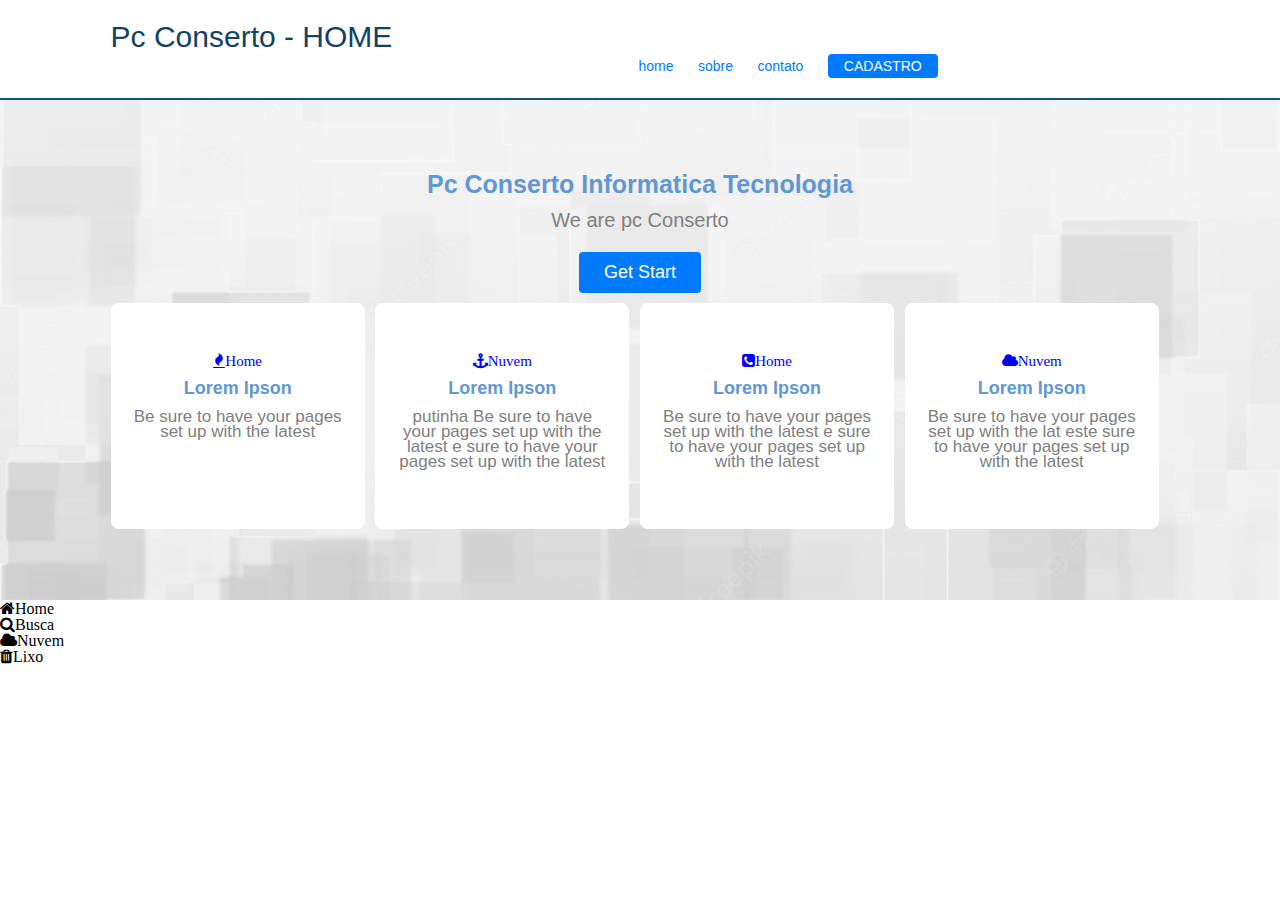
==== index.html @ d09386d0 "second commit" ====
<!DOCTYPE <!DOCTYPE html>
<html lang="pt">
    <head>
        <title> meu index</title>
        <meta charset="UTF-8">
        <meta name="viewport" content="width=device-width, initial-scale=1">
        <link href="css/style.css" rel="stylesheet">
        <link rel="stylesheet" href="https://cdnjs.cloudflare.com/ajax/libs/font-awesome/4.7.0/css/font-awesome.min.css">

    </head>
    <body>
    
        <header>
            <div class="center">
                <div class="logo">
                     <h2>Pc Conserto - HOME</h2>
            </div>

        <div class="menu">
            <a href="index.html">home</a>
            <a href="www.liliani.com.br">sobre</a>
            <a href="www.liliani.com.br">contato</a>
            <a class="btn-menu" href="cadastro.html">CADASTRO</a>
        </div>
            </div>
        </header>


        <section class="main">
            <div class="center">
                <div class="main_cta">
                    <h2>Pc Conserto Informatica Tecnologia</h2>
                    <P>We are pc Conserto</P>
                    <button>Get Start</button>
                    
                    <div class="diferenciais">
                    
                        
                        <div class="diferencial-single">
                            <i class="fa fa-fire">Home</i>
                                <h2> Lorem Ipson</h2>
                                    <p>
                                    Be sure to have your pages set up with the latest
                                       </P> 
                                    </div>

                                 
                        <div class="diferencial-single">
                            <i class="fa fa-anchor">Nuvem</i>
                              <h2> Lorem Ipson</h2>
                                  <p>
                                   putinha Be sure to have your pages set up with the latest
                                   e sure to have your pages set up with the latest
                                   </P>
                        </div>
                        
                        <div class="diferencial-single">
                            <i class="fa fa-phone-square">Home</i>
                                <h2> Lorem Ipson</h2>
                                    <p>
                                    Be sure to have your pages set up with the latest
                                    e sure to have your pages set up with the latest
                                    </p>
                                </div>

                        <div class="diferencial-single">
                            <i class="fa fa-cloud">Nuvem</i>
                                <h2> Lorem Ipson</h2>
                                    <p>
                                    Be sure to have your pages set up with the lat
                                    este sure to have your pages set up with the latest
                                    </P>
                                </div>


                           
                    </div>
                            

                    

                </div>

            </div>
          
        
        
            
        </section>

     

        <div><i class="fa fa-home">Home</i></div>
        <div><i class="fa fa-search">Busca</i></div>
        <div><i class="fa fa-cloud">Nuvem</i></div>
        <div><i class="fa fa-trash">Lixo</i></div>


    </body>
</html>
---- css/style.css ----
/* reset */
*{
margin: 0;
padding: 0;
box-sizing: border-box;
font-family: 'Poppins', Arial;

}

.center{
max-width: 1110px;
margin: 0 auto;
padding:0 2%;
display: flex;
flex-wrap: wrap;

}

header{
background-color: white;  
padding: 20px 0;
border-bottom: 2px solid #16507b;
}

.logo{
    color: #124265;
}

.logo h2{
    font-weight: normal;
    font-size: 30px;
}
/* menu*/
.menu{
    width: 80%;
    text-align: right;
}

.menu a{
    color:#007bff;
    font-size: 14px;
    text-decoration: none;
    display: inline-block;
    margin-right: 20px;
    transition: 0.5s;

}

.menu a.hover{
    color: blue;
}

.menu .btn-menu{
    background-color: #007bff;
    display: inline-block;
    padding: 4px 16px;
    color: #FFF;
    border-radius: 4px;
}

.menu .btn-menu:hover{
    background-color: #6198d3;

}

/* section main*/
section.main{
    background-image: url('../img/fundo.jpg');
    min-height: 500px;  
    background-position: center;
    background-size: cover;
    background-repeat: no-repeat;
    background-attachment: fixed;
}

.main_cta{
    width: 100%;
    margin: 70px 0;
    text-align: center;

}
.main_cta h2{
    color:#6198d3;
    font-size: 25px;

}

.main_cta p{
    color: gray;
    font-size: 20px;
    margin: 10px 0;
    
}
.main_cta button{
    background-color: #007bff;
    display: inline-block;
    padding: 10px 25px;
    color: #FFF;
    border-radius: 4px;
    font-size: 18px;
    border: 0;
    cursor: pointer;
    margin: 10px 0;

}
.diferenciais{
    display: flex;
    flex-wrap: wrap;
}
.diferencial-single{
    background-color: white;
    width: 24%;
    margin-right: 1%; 
    padding: 50px 20px;
    border-radius: 8px;
}

.diferencial-single i{
    color:blue;
    font-size: 15px;

}

.diferencial-single h2{
    color:#6198d3;
    font-size: 18px;
    margin: 10px 0;

}

.diferencial-single p{
    color:gray;
    font-size: 17px;
    line-height: 15px;

}

/* cadastro */


@media screen and (max-width: 800px) {
    .diferencial-single{
        width: 100%;
        margin: 1em 4em;
    }
  }
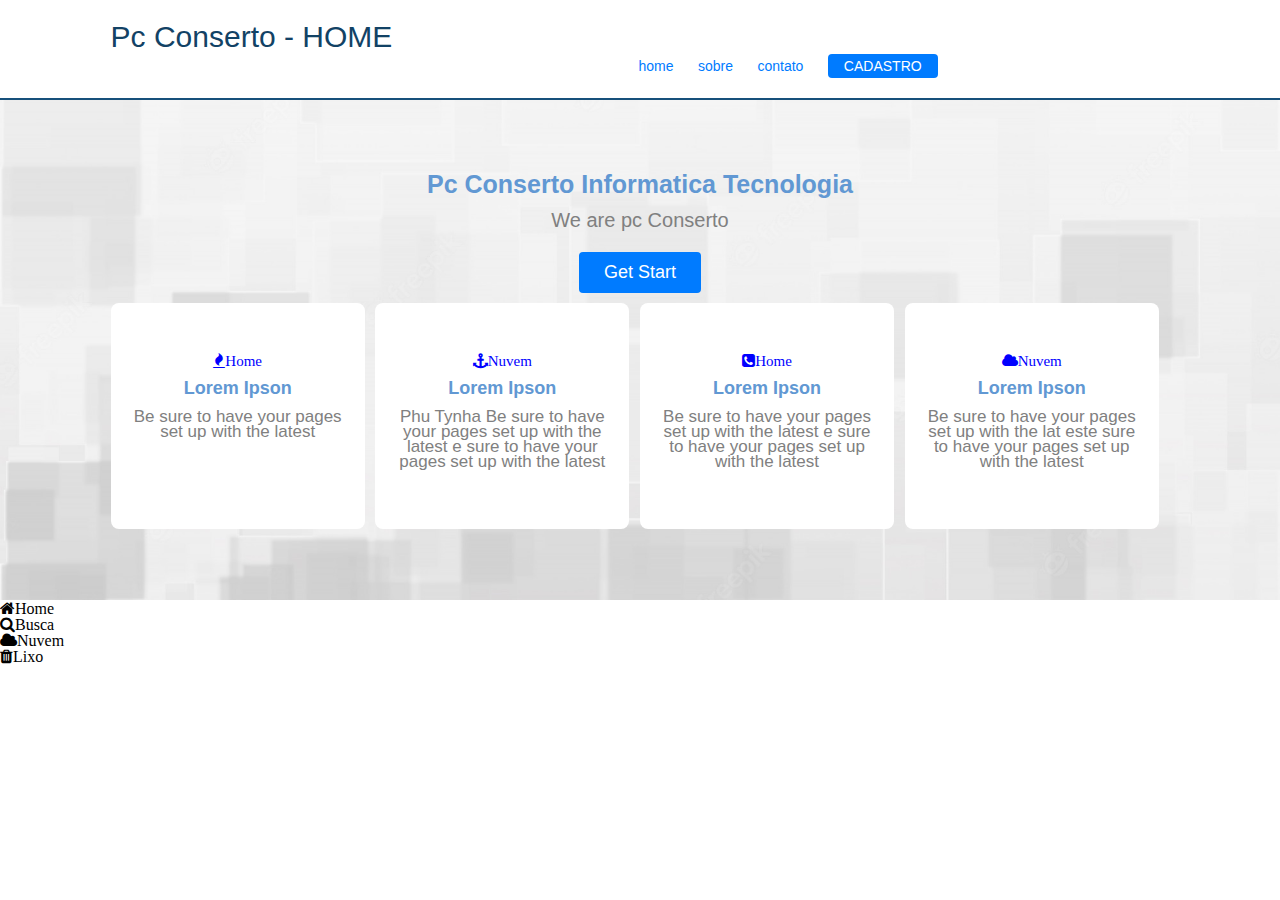
==== commit 25628802: "Update index.html" ====
--- a/index.html
+++ b/index.html
@@ -49,7 +49,7 @@
                             <i class="fa fa-anchor">Nuvem</i>
                               <h2> Lorem Ipson</h2>
                                   <p>
-                                   putinha Be sure to have your pages set up with the latest
+                                   Phu Tynha Be sure to have your pages set up with the latest
                                    e sure to have your pages set up with the latest
                                    </P>
                         </div>
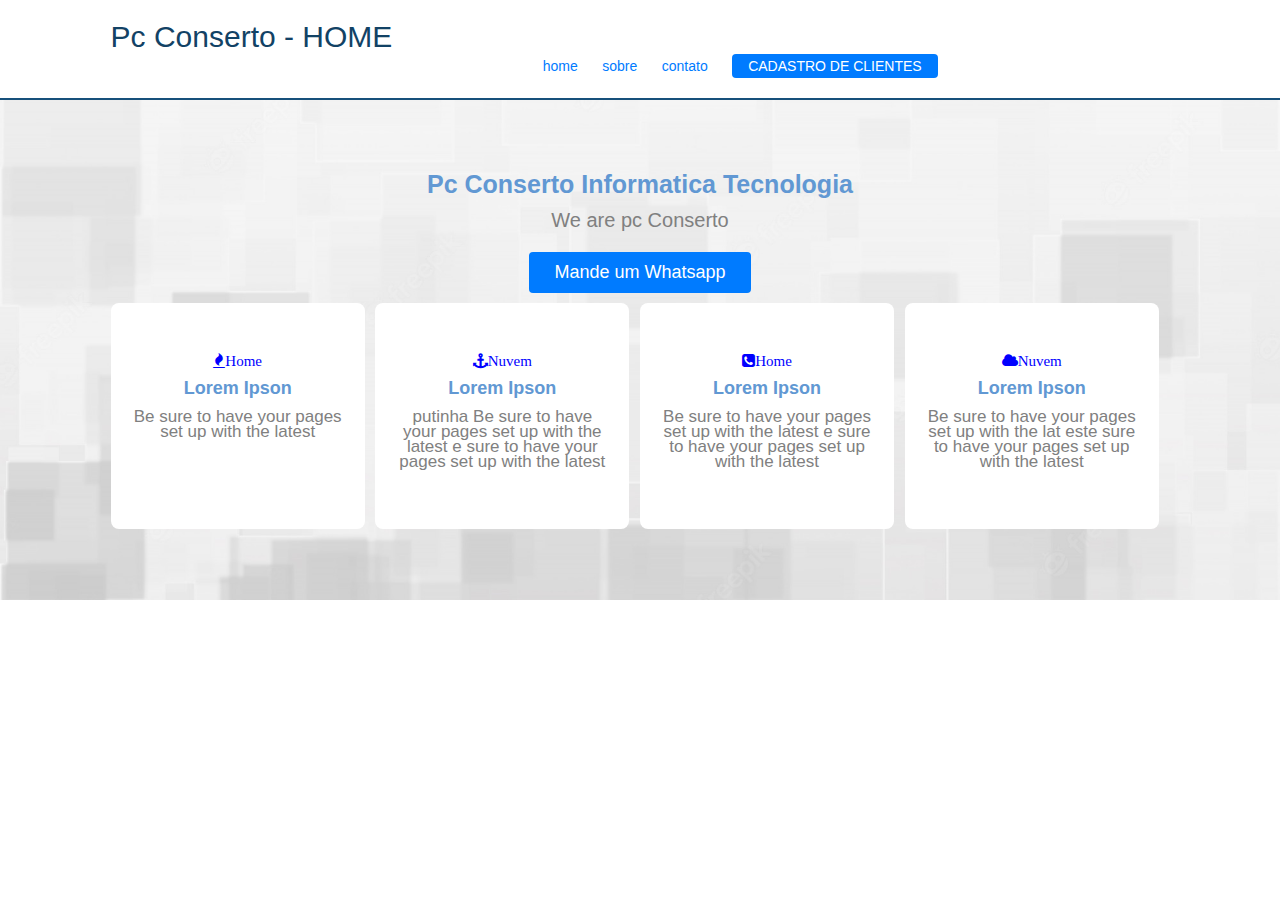
==== commit 58ba0ee9: "Add files via upload" ====
--- a/index.html
+++ b/index.html
@@ -1,100 +1,95 @@
-<!DOCTYPE <!DOCTYPE html>
-<html lang="pt">
-    <head>
-        <title> meu index</title>
-        <meta charset="UTF-8">
-        <meta name="viewport" content="width=device-width, initial-scale=1">
-        <link href="css/style.css" rel="stylesheet">
-        <link rel="stylesheet" href="https://cdnjs.cloudflare.com/ajax/libs/font-awesome/4.7.0/css/font-awesome.min.css">
-
-    </head>
-    <body>
-    
-        <header>
-            <div class="center">
-                <div class="logo">
-                     <h2>Pc Conserto - HOME</h2>
-            </div>
-
-        <div class="menu">
-            <a href="index.html">home</a>
-            <a href="www.liliani.com.br">sobre</a>
-            <a href="www.liliani.com.br">contato</a>
-            <a class="btn-menu" href="cadastro.html">CADASTRO</a>
-        </div>
-            </div>
-        </header>
-
-
-        <section class="main">
-            <div class="center">
-                <div class="main_cta">
-                    <h2>Pc Conserto Informatica Tecnologia</h2>
-                    <P>We are pc Conserto</P>
-                    <button>Get Start</button>
-                    
-                    <div class="diferenciais">
-                    
-                        
-                        <div class="diferencial-single">
-                            <i class="fa fa-fire">Home</i>
-                                <h2> Lorem Ipson</h2>
-                                    <p>
-                                    Be sure to have your pages set up with the latest
-                                       </P> 
-                                    </div>
-
-                                 
-                        <div class="diferencial-single">
-                            <i class="fa fa-anchor">Nuvem</i>
-                              <h2> Lorem Ipson</h2>
-                                  <p>
-                                   Phu Tynha Be sure to have your pages set up with the latest
-                                   e sure to have your pages set up with the latest
-                                   </P>
-                        </div>
-                        
-                        <div class="diferencial-single">
-                            <i class="fa fa-phone-square">Home</i>
-                                <h2> Lorem Ipson</h2>
-                                    <p>
-                                    Be sure to have your pages set up with the latest
-                                    e sure to have your pages set up with the latest
-                                    </p>
-                                </div>
-
-                        <div class="diferencial-single">
-                            <i class="fa fa-cloud">Nuvem</i>
-                                <h2> Lorem Ipson</h2>
-                                    <p>
-                                    Be sure to have your pages set up with the lat
-                                    este sure to have your pages set up with the latest
-                                    </P>
-                                </div>
-
-
-                           
-                    </div>
-                            
-
-                    
-
-                </div>
-
-            </div>
-          
-        
-        
-            
-        </section>
-
-     
-
-        <div><i class="fa fa-home">Home</i></div>
-        <div><i class="fa fa-search">Busca</i></div>
-        <div><i class="fa fa-cloud">Nuvem</i></div>
-        <div><i class="fa fa-trash">Lixo</i></div>
-
-
-    </body>
-</html>
+<!DOCTYPE <!DOCTYPE html>
+<html lang="pt">
+    <head>
+        <title> meu index</title>
+        <meta charset="UTF-8">
+        <meta name="viewport" content="width=device-width, initial-scale=1">
+        <link href="css/style.css" rel="stylesheet">
+        <link rel="stylesheet" href="https://cdnjs.cloudflare.com/ajax/libs/font-awesome/4.7.0/css/font-awesome.min.css">
+
+
+
+      
+        
+    </head>
+    
+    <body>
+        
+    
+        <header>
+            <div class="center">
+                <div class="logo">
+                     <h2>Pc Conserto - HOME</h2>
+            </div>
+
+        <div class="menu">
+            <a href="index.html">home</a>
+            <a href="www.liliani.com.br">sobre</a>
+            <a href="www.liliani.com.br">contato</a>
+            <a class="btn-menu" href="login.html#paralogin">CADASTRO DE CLIENTES</a>
+        </div>
+            </div>
+        </header>
+ 
+
+        <section class="main">
+            <div class="center">
+                <div class="main_cta">
+                    <h2>Pc Conserto Informatica Tecnologia</h2>
+                    <P>We are pc Conserto</P>
+                    <button class="btn-menu" onclick="window.location.href='https://api.whatsapp.com/send?phone=99991567151'">Mande um Whatsapp</button>
+                  
+                    
+                    <div class="diferenciais">
+                    
+                        
+                        <div class="diferencial-single">
+                            <i class="fa fa-fire">Home</i>
+                                <h2> Lorem Ipson</h2>
+                                    <p>
+                                    Be sure to have your pages set up with the latest
+                                       </P> 
+                                    </div>
+
+                                 
+                        <div class="diferencial-single">
+                            <i class="fa fa-anchor">Nuvem</i>
+                              <h2> Lorem Ipson</h2>
+                                  <p>
+                                   putinha Be sure to have your pages set up with the latest
+                                   e sure to have your pages set up with the latest
+                                   </P>
+                        </div>
+                        
+                        <div class="diferencial-single">
+                            <i class="fa fa-phone-square">Home</i>
+                                <h2> Lorem Ipson</h2>
+                                    <p>
+                                    Be sure to have your pages set up with the latest
+                                    e sure to have your pages set up with the latest
+                                    </p>
+                                </div>
+
+                        <div class="diferencial-single">
+                            <i class="fa fa-cloud">Nuvem</i>
+                                <h2> Lorem Ipson</h2>
+                                    <p>
+                                    Be sure to have your pages set up with the lat
+                                    este sure to have your pages set up with the latest
+                                    </P>
+                                </div>
+
+
+                           
+                    </div>
+                            
+
+                </div>
+
+            </div>
+            
+        </section>
+
+     
+    </body>
+</html>
--- a/css/style.css
+++ b/css/style.css
@@ -1,146 +1,146 @@
-/* reset */
-*{
-margin: 0;
-padding: 0;
-box-sizing: border-box;
-font-family: 'Poppins', Arial;
-
-}
-
-.center{
-max-width: 1110px;
-margin: 0 auto;
-padding:0 2%;
-display: flex;
-flex-wrap: wrap;
-
-}
-
-header{
-background-color: white;  
-padding: 20px 0;
-border-bottom: 2px solid #16507b;
-}
-
-.logo{
-    color: #124265;
-}
-
-.logo h2{
-    font-weight: normal;
-    font-size: 30px;
-}
-/* menu*/
-.menu{
-    width: 80%;
-    text-align: right;
-}
-
-.menu a{
-    color:#007bff;
-    font-size: 14px;
-    text-decoration: none;
-    display: inline-block;
-    margin-right: 20px;
-    transition: 0.5s;
-
-}
-
-.menu a.hover{
-    color: blue;
-}
-
-.menu .btn-menu{
-    background-color: #007bff;
-    display: inline-block;
-    padding: 4px 16px;
-    color: #FFF;
-    border-radius: 4px;
-}
-
-.menu .btn-menu:hover{
-    background-color: #6198d3;
-
-}
-
-/* section main*/
-section.main{
-    background-image: url('../img/fundo.jpg');
-    min-height: 500px;  
-    background-position: center;
-    background-size: cover;
-    background-repeat: no-repeat;
-    background-attachment: fixed;
-}
-
-.main_cta{
-    width: 100%;
-    margin: 70px 0;
-    text-align: center;
-
-}
-.main_cta h2{
-    color:#6198d3;
-    font-size: 25px;
-
-}
-
-.main_cta p{
-    color: gray;
-    font-size: 20px;
-    margin: 10px 0;
-    
-}
-.main_cta button{
-    background-color: #007bff;
-    display: inline-block;
-    padding: 10px 25px;
-    color: #FFF;
-    border-radius: 4px;
-    font-size: 18px;
-    border: 0;
-    cursor: pointer;
-    margin: 10px 0;
-
-}
-.diferenciais{
-    display: flex;
-    flex-wrap: wrap;
-}
-.diferencial-single{
-    background-color: white;
-    width: 24%;
-    margin-right: 1%; 
-    padding: 50px 20px;
-    border-radius: 8px;
-}
-
-.diferencial-single i{
-    color:blue;
-    font-size: 15px;
-
-}
-
-.diferencial-single h2{
-    color:#6198d3;
-    font-size: 18px;
-    margin: 10px 0;
-
-}
-
-.diferencial-single p{
-    color:gray;
-    font-size: 17px;
-    line-height: 15px;
-
-}
-
-/* cadastro */
-
-
-@media screen and (max-width: 800px) {
-    .diferencial-single{
-        width: 100%;
-        margin: 1em 4em;
-    }
+/* reset */
+*{
+margin: 0;
+padding: 0;
+box-sizing: border-box;
+font-family: 'Poppins', Arial;
+
+}
+
+.center{
+max-width: 1110px;
+margin: 0 auto;
+padding:0 2%;
+display: flex;
+flex-wrap: wrap;
+
+}
+
+header{
+background-color: white;  
+padding: 20px 0;
+border-bottom: 2px solid #16507b;
+}
+
+.logo{
+    color: #124265;
+}
+
+.logo h2{
+    font-weight: normal;
+    font-size: 30px;
+}
+/* menu*/
+.menu{
+    width: 80%;
+    text-align: right;
+}
+
+.menu a{
+    color:#007bff;
+    font-size: 14px;
+    text-decoration: none;
+    display: inline-block;
+    margin-right: 20px;
+    transition: 0.5s;
+
+}
+
+.menu a.hover{
+    color: blue;
+}
+
+.menu .btn-menu{
+    background-color: #007bff;
+    display: inline-block;
+    padding: 4px 16px;
+    color: #FFF;
+    border-radius: 4px;
+}
+
+.menu .btn-menu:hover{
+    background-color: #6198d3;
+
+}
+
+/* section main*/
+section.main{
+    background-image: url('../img/fundo.jpg');
+    min-height: 500px;  
+    background-position: center;
+    background-size: cover;
+    background-repeat: no-repeat;
+    background-attachment: fixed;
+}
+
+.main_cta{
+    width: 100%;
+    margin: 70px 0;
+    text-align: center;
+
+}
+.main_cta h2{
+    color:#6198d3;
+    font-size: 25px;
+
+}
+
+.main_cta p{
+    color: gray;
+    font-size: 20px;
+    margin: 10px 0;
+    
+}
+.main_cta button{
+    background-color: #007bff;
+    display: inline-block;
+    padding: 10px 25px;
+    color: #FFF;
+    border-radius: 4px;
+    font-size: 18px;
+    border: 0;
+    cursor: pointer;
+    margin: 10px 0;
+
+}
+.diferenciais{
+    display: flex;
+    flex-wrap: wrap;
+}
+.diferencial-single{
+    background-color: white;
+    width: 24%;
+    margin-right: 1%; 
+    padding: 50px 20px;
+    border-radius: 8px;
+}
+
+.diferencial-single i{
+    color:blue;
+    font-size: 15px;
+
+}
+
+.diferencial-single h2{
+    color:#6198d3;
+    font-size: 18px;
+    margin: 10px 0;
+
+}
+
+.diferencial-single p{
+    color:gray;
+    font-size: 17px;
+    line-height: 15px;
+
+}
+
+/* cadastro */
+
+
+@media screen and (max-width: 800px) {
+    .diferencial-single{
+        width: 100%;
+        margin: 1em 4em;
+    }
   } 